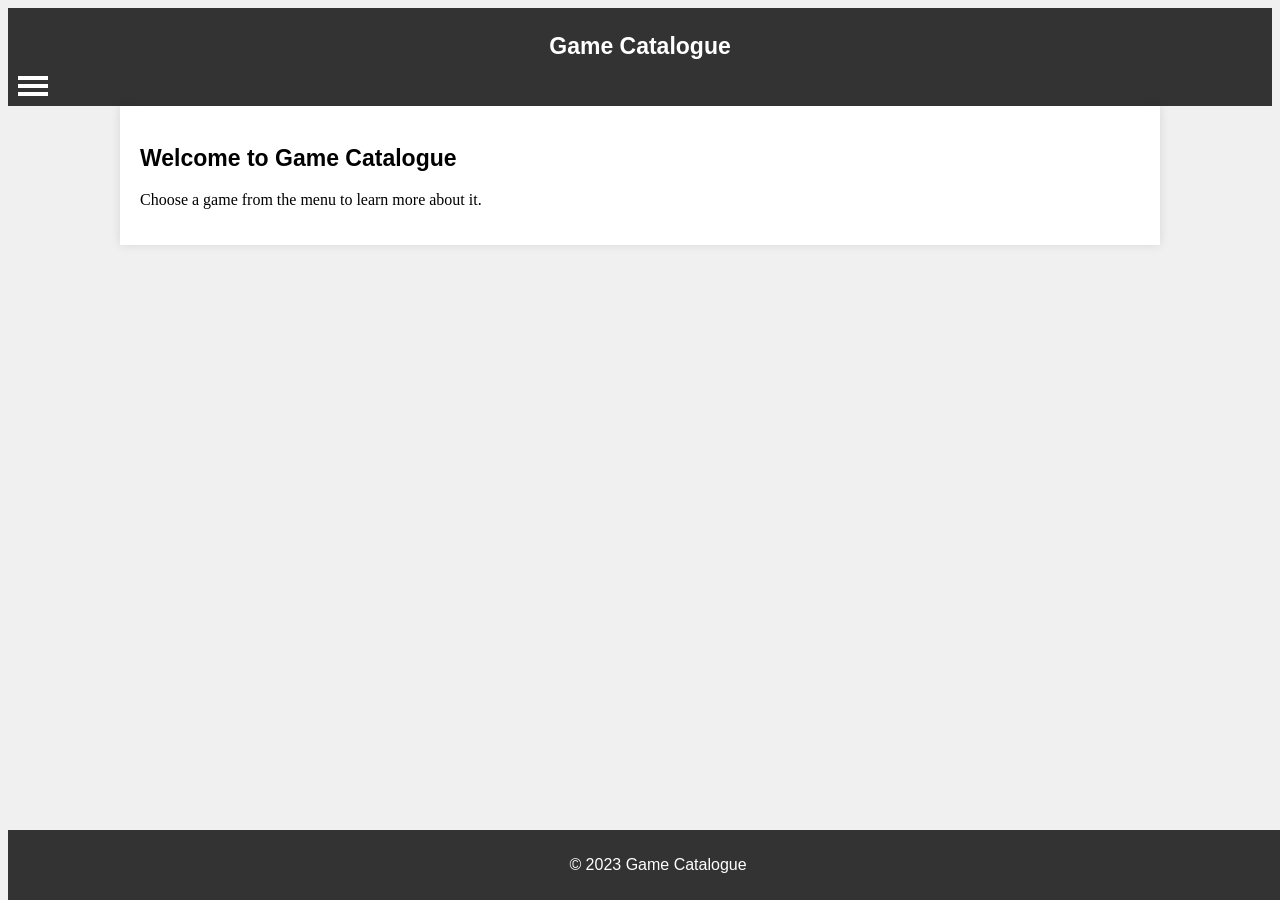
==== GameLibrary/Index.html @ 47f2b3b0 "First commit data van html en css gekopieerd" ====
<!DOCTYPE html>
<html lang="en">
<head>
    <meta charset="UTF-8">
    <meta name="description" content="Game Catalogue">
    <meta name="keywords" content="Rust, CSGO, ARK 2">
    <title>Game Catalogue</title>
    <link rel="stylesheet" href="styles.css">
</head>
<body>
    <header>
        <h1>Game Catalogue</h1>
        <div id="hamburger-icon">
            <div></div>
            <div></div>
            <div></div>
        </div>
    </header>
    <nav id="nav-menu">
        <ul>
            <li><a href="rust.html">Rust</a></li>
            <li><a href="csgo.html">CSGO</a></li>
            <li><a href="ark2.html">ARK 2</a></li>
        </ul>
    </nav>
    <main>
        <section>
            <h2>Welcome to Game Catalogue</h2>
            <p>Choose a game from the menu to learn more about it.</p>
        </section>
    </main>
    <footer>
        <p>© 2023 Game Catalogue</p>
    </footer>
    <script src="script.js"></script>
</body>
</html>
---- GameLibrary/styles.css ----
body {
    font-family: sans-serif;
    color: black;
    background-color: #f0f0f0;
}

header {
    background-color: #333;
    color: white;
    padding: 10px;
    text-align: center;
}

nav {
    background-color: #ddd;
    padding: 10px;
}

nav ul {
    list-style-type: none;
    padding: 0;
}

nav ul li {
    display: inline;
    margin-right: 10px;
}

nav ul li a {
    text-decoration: none;
    color: black;
}

main {
    width: 1000px;
    margin: 0 auto;
    padding: 20px;
    background-color: white;
    box-shadow: 0px 0px 10px 0px rgba(0,0,0,0.1);
}

h1, h2, h3 {
    font-size: 23px;
}

section p {
    font-family: serif;
}

img {
    width: 100%;
    height: auto;
}

footer {
    background-color: #333;
    color: white;
    text-align: center;
    padding: 10px;
    position: fixed;
    bottom: 0;
    width: 100%;
}

#hamburger-icon {
    cursor: pointer;
    width: 30px;
    height: 20px;
    display: flex;
    flex-direction: column;
    justify-content: space-between;
}

#hamburger-icon div {
    width: 100%;
    height: 4px;
    background-color: white;
}

#nav-menu {
    display: none;
    position: absolute;
    top: 0;
    left: 0;
    width: 100%;
    height: 100%;
    background-color: rgba(0, 0, 0, 0.8);
    color: white;
    padding: 50px;
}

#nav-menu ul {
    list-style-type: none;
}

#nav-menu ul li a {
    color: white;
    text-decoration: none;
}


#game-info {
    display: flex;
    justify-content: space-between;
}

#game-name-synopsis {
    width: 50%;
    border: 1px solid black;
    padding: 10px;
}

#game-details {
    width: 40%;
}

#game-image, #system-requirements, #reviews {
    margin-top: 20px;
}
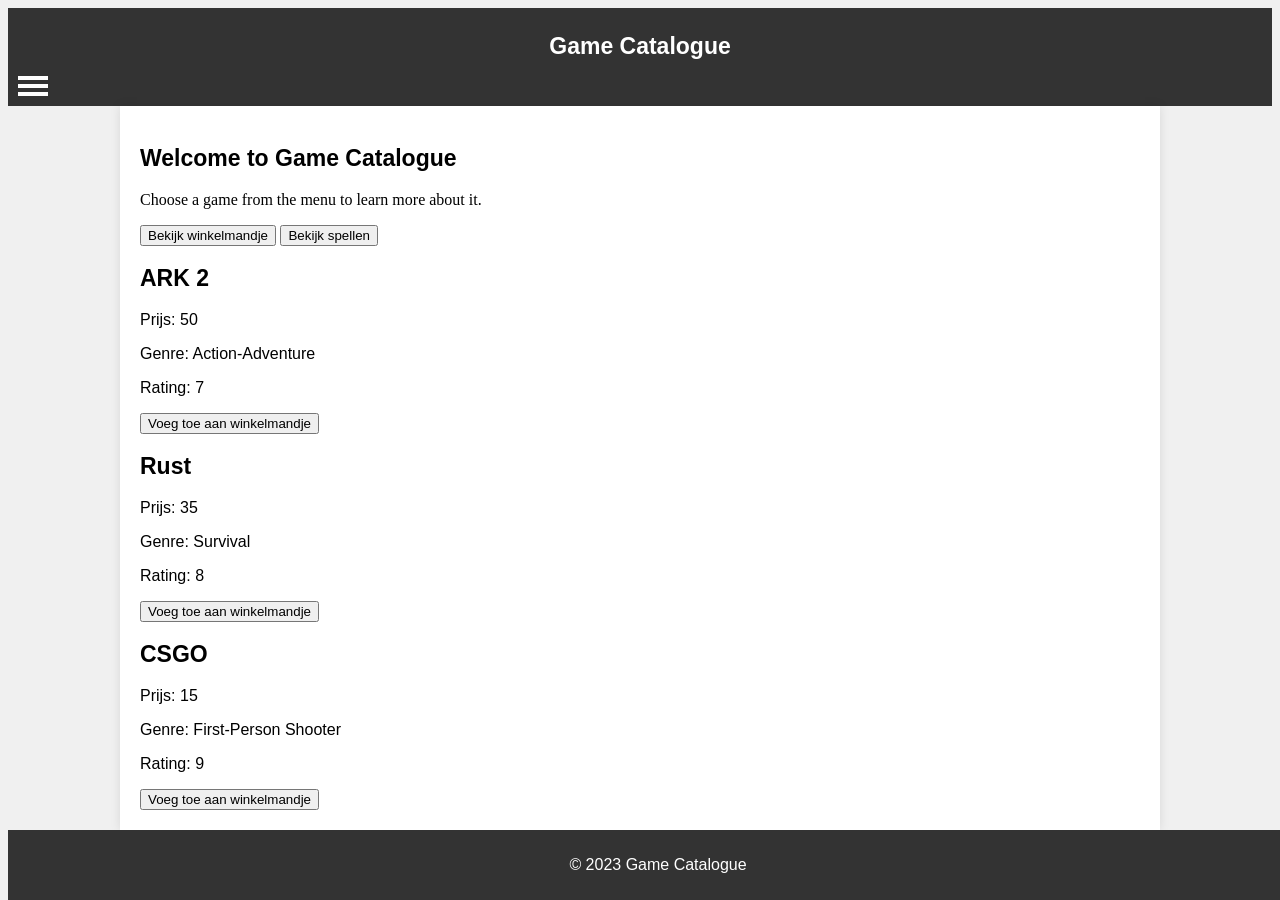
==== commit e1ab1ca9: "Script aangepast met logica van het winkelmandje en de spellen winkelmandje werkt nu heel simpel nog" ====
--- a/GameLibrary/Index.html
+++ b/GameLibrary/Index.html
@@ -27,7 +27,11 @@
         <section>
             <h2>Welcome to Game Catalogue</h2>
             <p>Choose a game from the menu to learn more about it.</p>
+            <button id="view-cart">Bekijk winkelmandje</button>
+            <button id="view-games">Bekijk spellen</button>
         </section>
+        <div id="games-container"></div>
+        <div id="cart-container" style="display: none;"></div>
     </main>
     <footer>
         <p>© 2023 Game Catalogue</p>
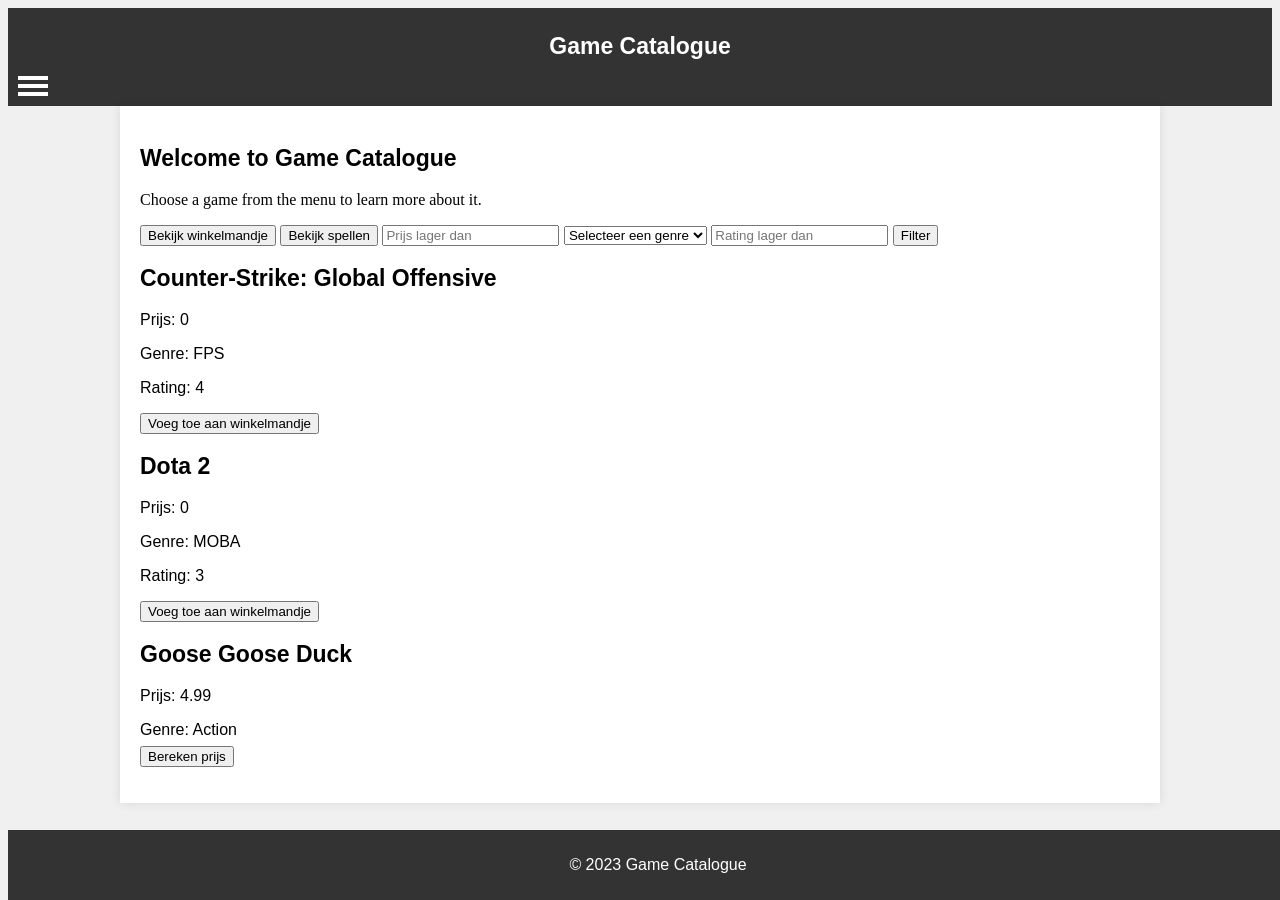
==== commit 5b71c7ef: "Volledig af alles werkt zoals behoren en alles voldoet aan de eisen" ====
--- a/GameLibrary/Index.html
+++ b/GameLibrary/Index.html
@@ -29,9 +29,20 @@
             <p>Choose a game from the menu to learn more about it.</p>
             <button id="view-cart">Bekijk winkelmandje</button>
             <button id="view-games">Bekijk spellen</button>
+            <input type="number" id="price-filter" placeholder="Prijs lager dan">
+            <select id="genre-filter">
+                <option value="">Selecteer een genre</option>
+                <option value="Action-Adventure">Action-Adventure</option>
+                <option value="Survival">Survival</option>
+                <option value="First-Person Shooter">First-Person Shooter</option>
+            </select>
+            <input type="number" id="rating-filter" placeholder="Rating lager dan">
+            <button onclick="filterGames()">Filter</button>
         </section>
         <div id="games-container"></div>
         <div id="cart-container" style="display: none;"></div>
+        <button id="calculate-price" onclick="calculatePrice()" style="display: none;">Bereken prijs</button>
+        <p id="total-price" style="display: none;"></p>
     </main>
     <footer>
         <p>© 2023 Game Catalogue</p>
--- a/GameLibrary/styles.css
+++ b/GameLibrary/styles.css
@@ -117,3 +117,8 @@
 #game-image, #system-requirements, #reviews {
     margin-top: 20px;
 }
+
+#games-container {
+    overflow: auto;
+    max-height: 500px; /* Pas deze waarde aan naar de gewenste maximale hoogte */
+}
